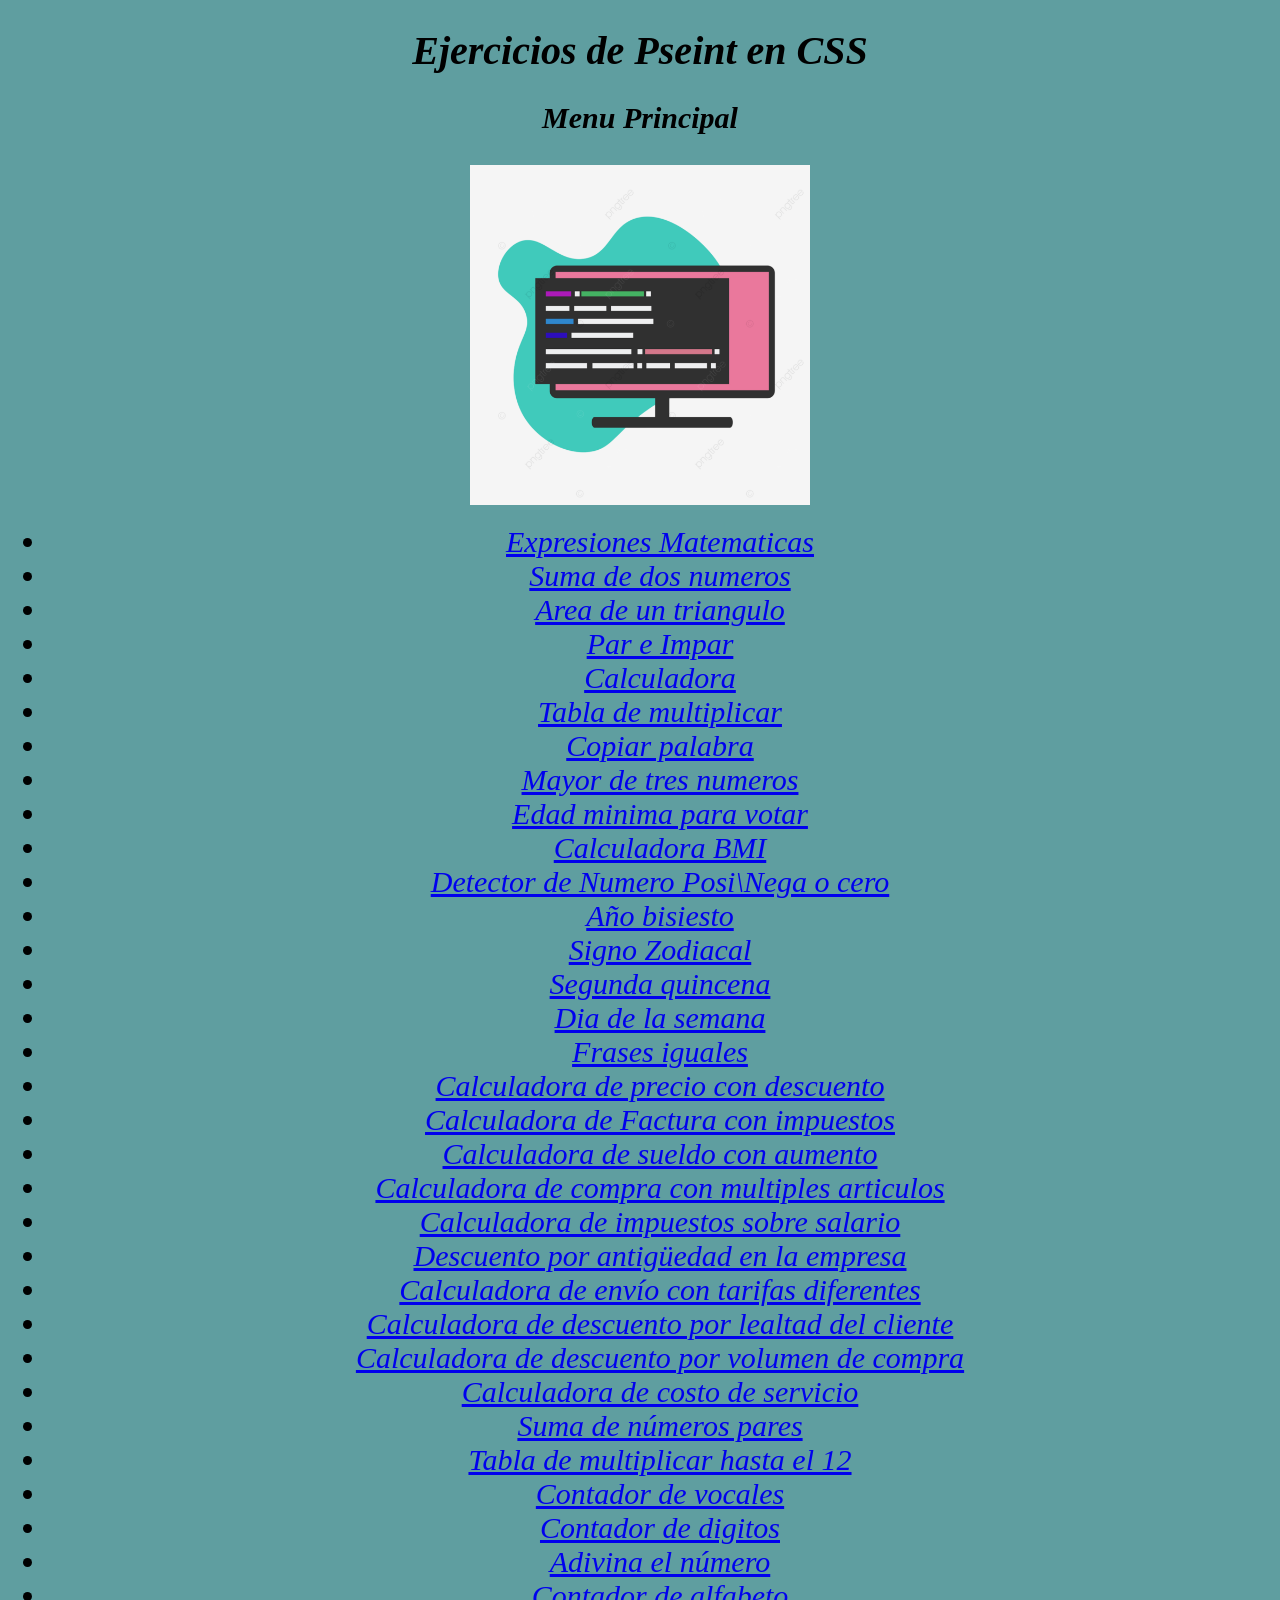
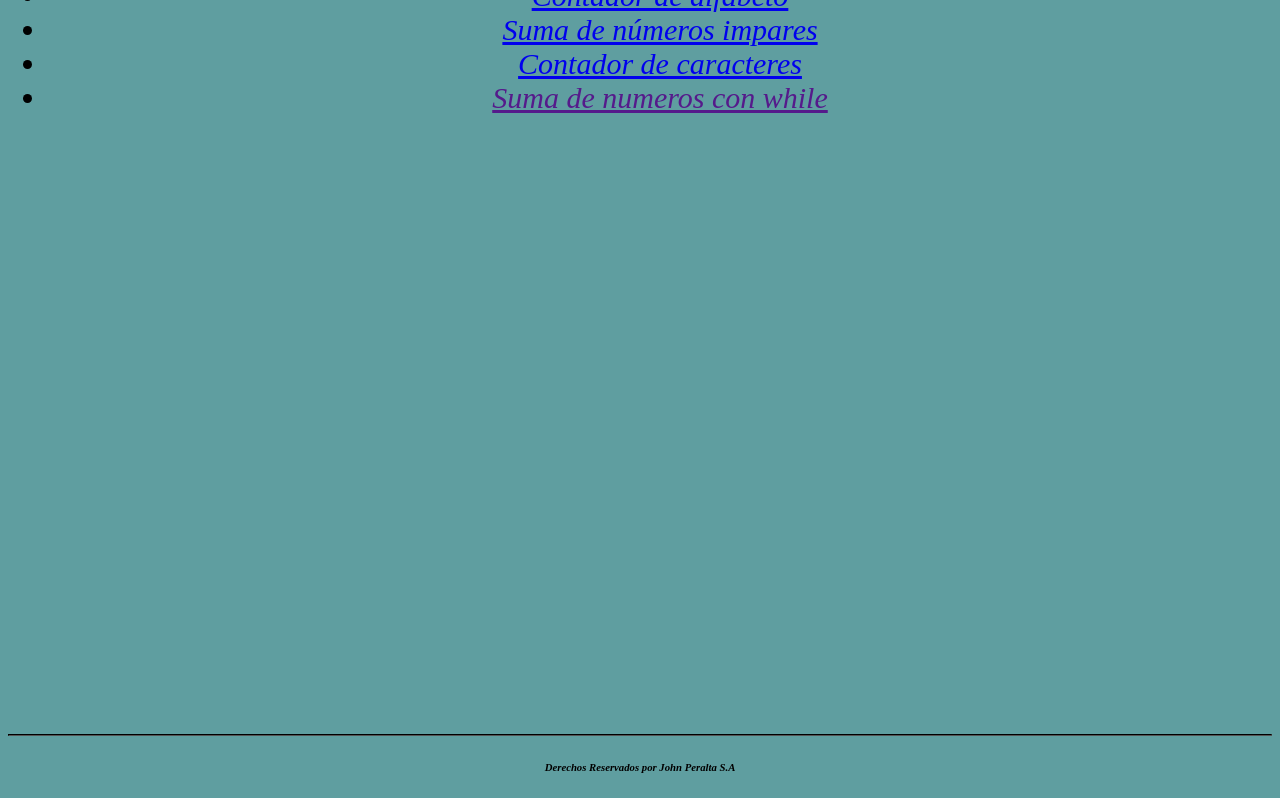
==== De Pseint a js/index.html @ 8071aa74 "Add files via upload" ====
<!DOCTYPE html>
<html lang="es">
<head>
    <meta charset="UTF-8">
    <meta name="viewport" content="width=device-width, initial-scale=1.0">
    <title>Logica B2</title>
    <link rel="stylesheet" href="./css/styles.css">
   
</head>
<body>
    <header>
        <h1>Ejercicios de Pseint en CSS</h1>
        <h2>Menu Principal</h2>

    </header>
    <img src="./img/logica pc.png" width="340px" >
    <nav>
        <ul>
            <li><a href="./pages/Expresionesmatematicas.html">Expresiones Matematicas</a></li>
            <li><a href="./pages/Sumadedosnumeros.html">Suma de dos numeros</a></li>
            <li><a href="./pages/Areatriangulo.html">Area de un triangulo</a></li>
            <li><a href="./pages/Numberimpa.html">Par e Impar</a></li>
            <li><a href="./pages/Calculadora.html">Calculadora</a></li>
            <li><a href="./pages/tablamultiplicar.html">Tabla de multiplicar</a></li>
            <li><a href="./pages/CopiarPalabra.html">Copiar palabra</a></li>
            <li><a href="./pages/Mayordetres.html">Mayor de tres numeros</a></li>
            <li><a href="./pages/Edadminima.html">Edad minima para votar</a></li>
            <li><a href="./pages/CalculadoraBMI.html">Calculadora BMI</a></li>
            <li><a href="./pages/PosiNegaCero.html">Detector de Numero Posi\Nega o cero</a></li>
            <li><a href="./pages/yearbisiesto.html">Año bisiesto</a></li>
            <li><a href="./pages/Zodiaco.html">Signo Zodiacal</a></li>
            <li><a href="./pages/Quincena.html">Segunda quincena</a></li>
            <li><a href="./pages/Diasemana.html">Dia de la semana</a></li>
            <li><a href="./pages/frasesiguales.html">Frases iguales</a></li>
            <li><a href="./pages/Calculadoradescuento.html">Calculadora de precio con descuento</a></li>
            <li><a href="./pages/CalculadoraImpuestos.html">Calculadora de Factura con impuestos</a></li>
            <li><a href="./pages/CalculadoraAumento.html">Calculadora de sueldo con aumento</a></li>
            <li><a href="./pages/calculadoramultiple.html">Calculadora de compra con multiples articulos</a></li>
            <li><a href="./pages/Cimpuestossalario.html">Calculadora de impuestos sobre salario</a></li>
            <li><a href="./pages/antiguedadempresa.html">Descuento por antigüedad en la empresa</a></li>
            <li><a href="./pages/Cenviotarifas.html">Calculadora de envío con tarifas diferentes</a></li>
            <li><a href="./pages/lealtadcliente.html">Calculadora de descuento por lealtad del cliente</a></li>
            <li><a href="./pages/descuentovolumen.html">Calculadora de descuento por volumen de compra</a></li>
            <li><a href="./pages/Costoservicio.html">Calculadora de costo de servicio</a></li>
            <li><a href="./pages/sumapares.html">Suma de números pares</a></li>
            <li><a href="./pages/MULTIPLICAR.html">Tabla de multiplicar hasta el 12</a></li>
            <li><a href="./pages/vocalescont.html">Contador de vocales</a></li>
            <li><a href="./pages/contadordigitos.html">Contador de digitos</a></li>
            <li><a href="./pages/adivina.html">Adivina el número</a></li>
            <li><a href="./pages/contadoralfabeto.html">Contador de alfabeto</a></li>
            <li><a href="./pages/sumaimpares.html">Suma de números impares</a></li>
            <li><a href="./pages/contadorcaracter.html">Contador de caracteres</a></li>
            <li><a href="">Suma de numeros con while</a></li>

        </ul>
    </nav>
    <footer>
        <hr>
        <h6>Derechos Reservados por John Peralta S.A</h6>
    </footer>
</body>
</html>
---- De Pseint a js/css/styles.css ----
body{
    background-color: cadetblue;
    text-align: center;
    font-style: italic;
    font-family: 'Open Sans';
    
}

header{
    font-size: 20px;
}

h2 {
    display: 20px;
    margin-bottom: 30px;
    
}
li{
    font-size: 30px;
}
p{
    font-style: italic;
    font-size: 30px;
    text-align: left;
    font-weight: bold;
}
h6{
    margin-top: 2%;
}
hr{
    
    margin-top: 49%;
    border-color: rgb(0, 0, 0);
}
#boton1{
   position: relative;
   right: 45%;
   margin-top: 1%;
   
 
}
#regresarfirst{
    font-size: 40px;
    border: 5px solid rgb(56, 49, 49);
    padding: 10px;
    background-color: beige;
}

#Moddperso{
    text-align: left;
}
/* para que se vea bonito el form */
.recuadro{
    display: flex;
    justify-content: center;
    align-items: center;
    gap: 5px;
    flex-wrap: wrap;
    max-width: 800px;
    margin: 10px auto;
    background-color: #fff;
    border-radius: 10px;
    padding: 20px;
    box-shadow: 0 1px 10px rgba(219, 109, 109, 0.5);
    font-size: 32px;
}
/* cuando pides numero en input */
#n1{
    width: 90%;
      padding: 15px;
      font-size: 20px;
      margin-bottom: 5px;
      border-radius: 5px;
      border: 1px solid #ccc;
}
#n2{
    width: 90%;
      padding: 15px;
      font-size: 20px;
      margin-bottom: 5px;
      border-radius: 5px;
      border: 1px solid #ccc;
}
/* para cualquier diseno de boton pero predisenado */
#botoncito{
    display: inline-block;
    padding: 7px 20px;
    background-color: rgb(73, 168, 78);
    color: #fff;
    text-decoration: none;
    border-radius: 15px;
    transition: all 0.9s ease-in-out;
    margin-top: 5%;
    margin-bottom: 2%;
    
}
.Respuesta{
    display: flex;
      justify-content: center;
      align-items: center;
      flex-wrap: wrap;
      max-width: 100%;
      margin: 0 auto;
      color:rgb(0, 0, 0);
      font-weight: bold;
      font-size: 25px;
      background-color: rgb(108, 220, 151);
      border-radius: 10px;
      padding: 20px;
      box-shadow: 0 5px 10px rgba(12, 2, 2, 0.5);
      margin-top: 5%;
}

#operador{
    width: 90%;
      padding: 15px;
      font-size: 20px;
      margin-bottom: 5px;
      border-radius: 5px;
      border: 1px solid #ccc;
}
#n3{
    width: 90%;
      padding: 15px;
      font-size: 20px;
      margin-bottom: 5px;
      border-radius: 5px;
      border: 1px solid #ccc;
}
#enunciado{
    width: 90%;
      padding: 15px;
      font-size: 20px;
      margin-bottom: 5px;
      border-radius: 5px;
      border: 1px solid #634040;
}
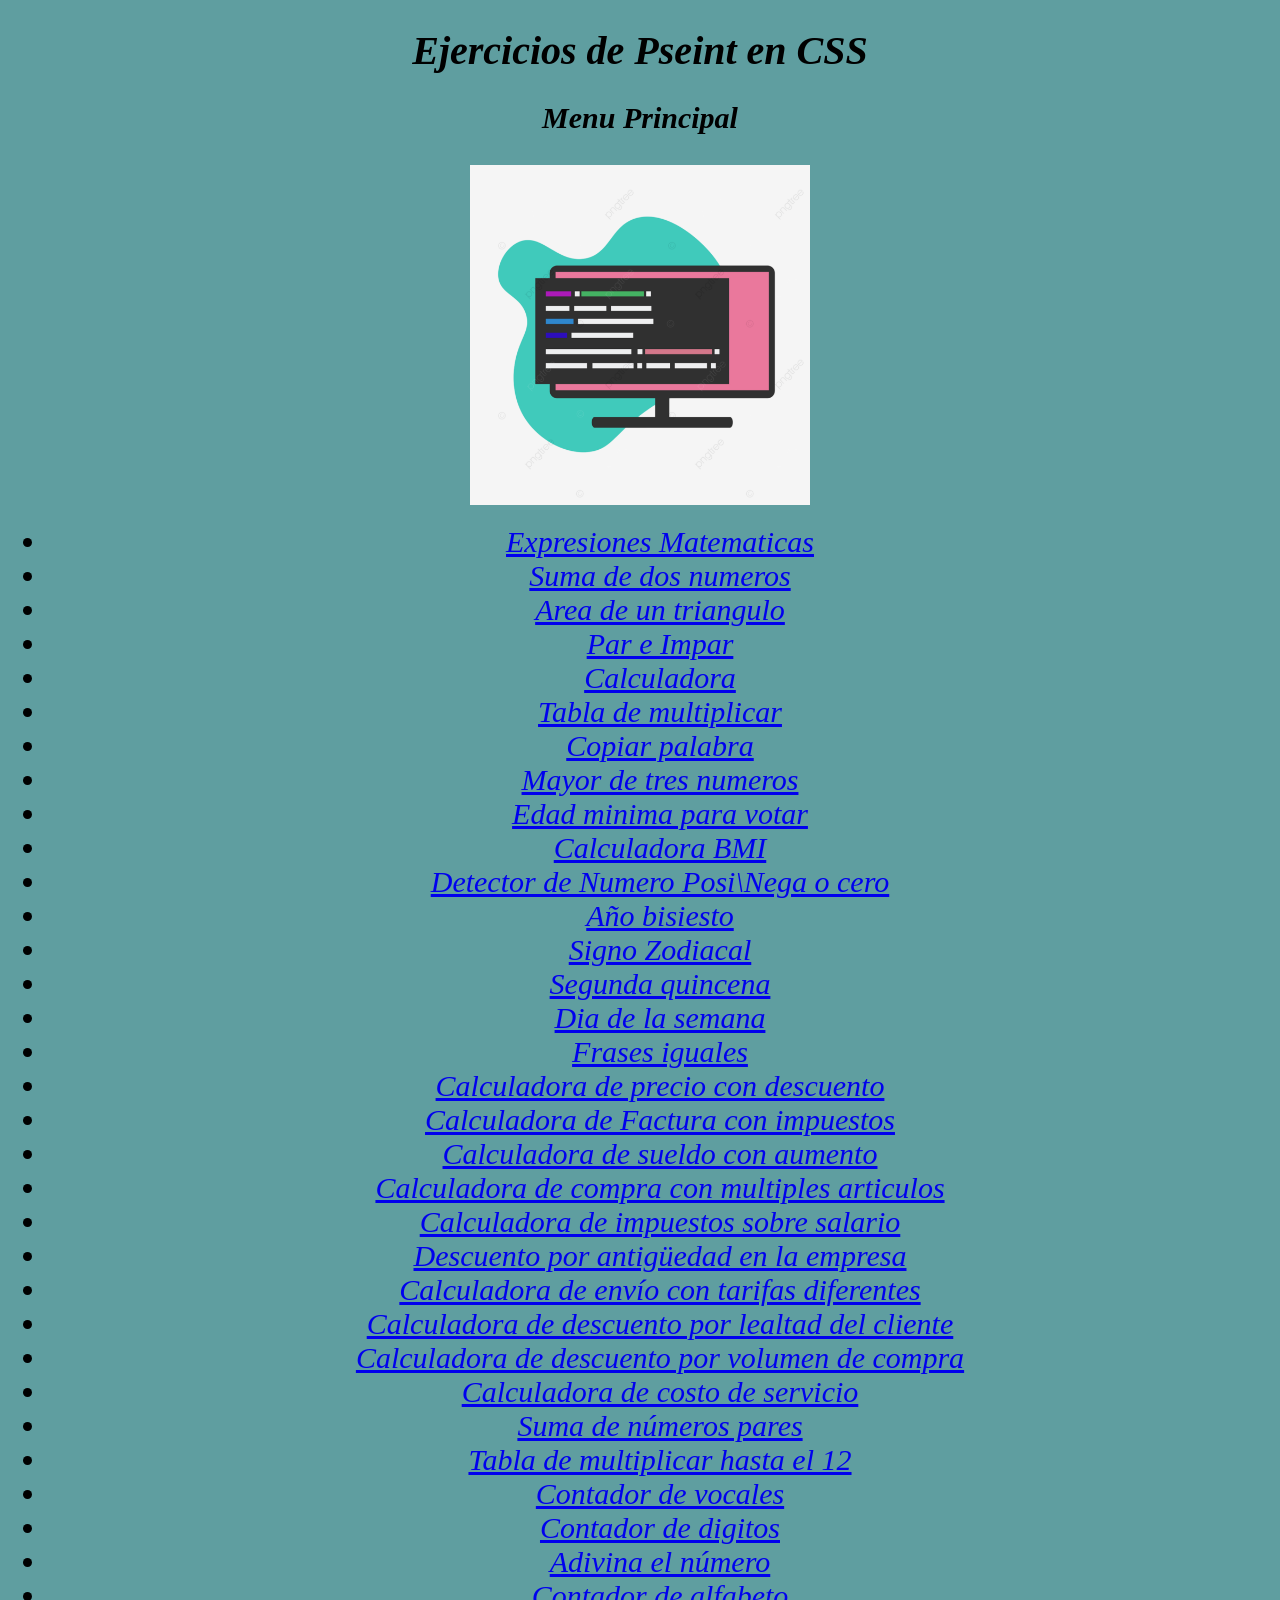
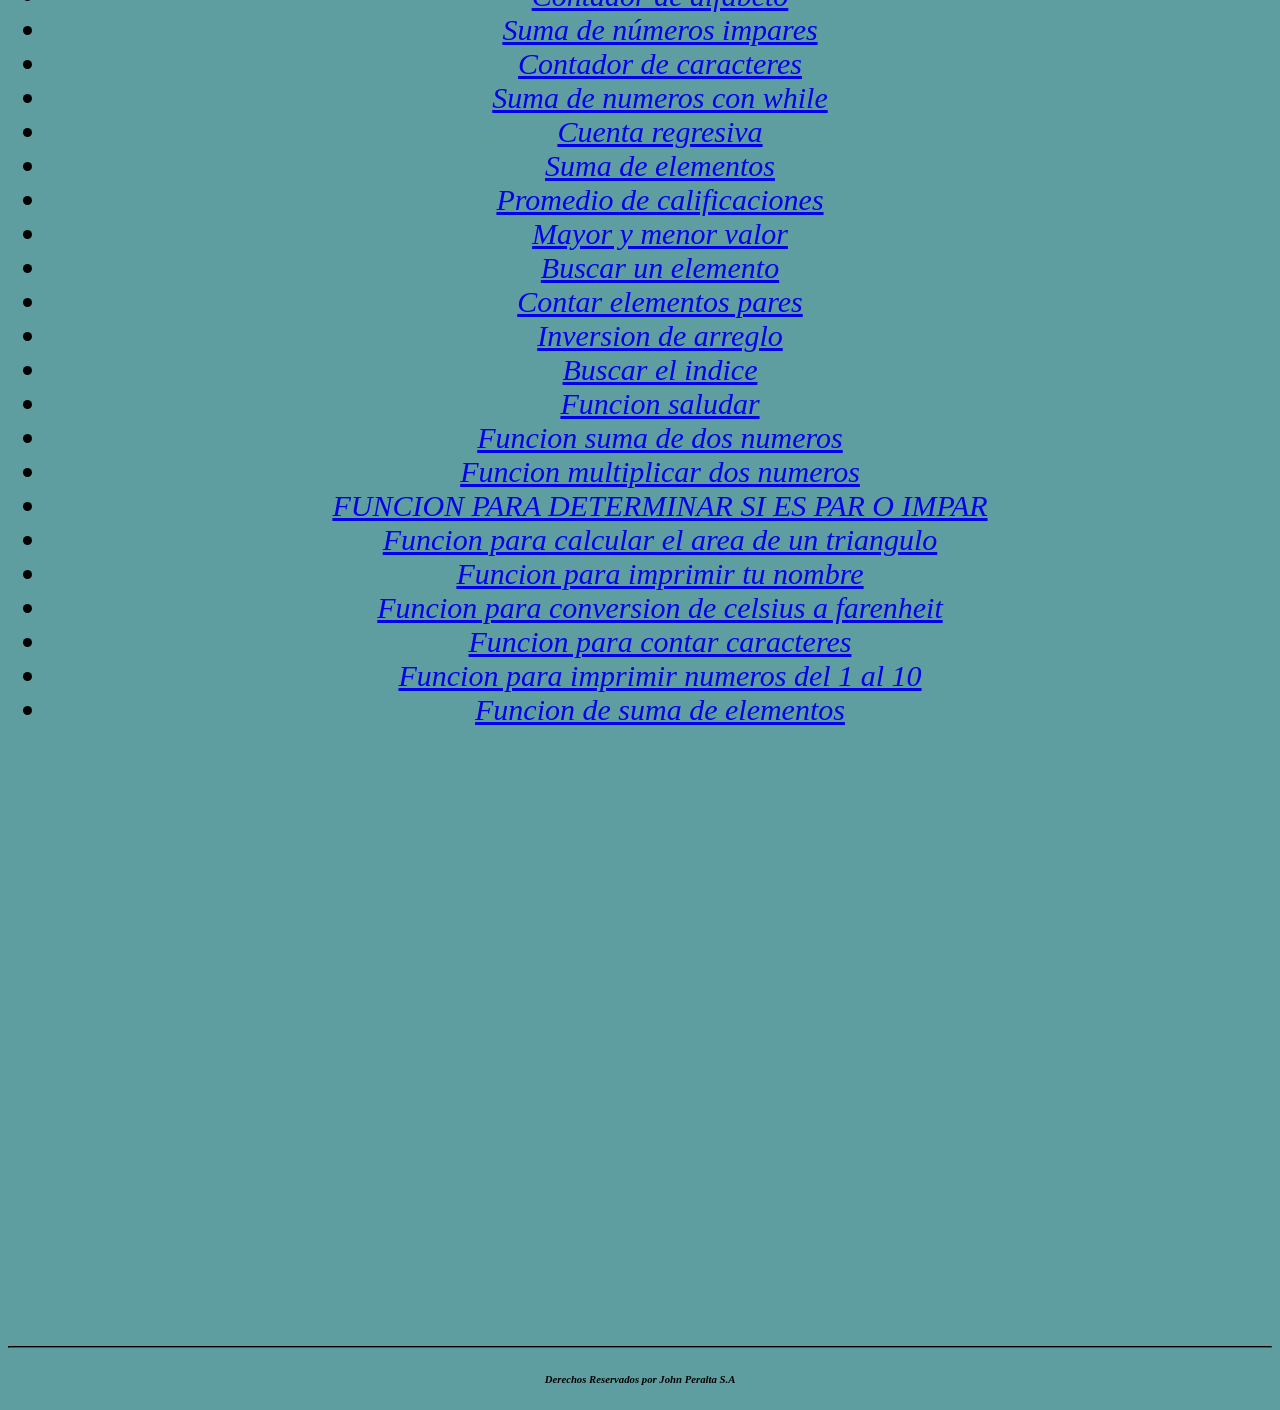
==== commit 5b887908: "Add files via upload" ====
--- a/De Pseint a js/index.html
+++ b/De Pseint a js/index.html
@@ -50,7 +50,25 @@
             <li><a href="./pages/contadoralfabeto.html">Contador de alfabeto</a></li>
             <li><a href="./pages/sumaimpares.html">Suma de números impares</a></li>
             <li><a href="./pages/contadorcaracter.html">Contador de caracteres</a></li>
-            <li><a href="">Suma de numeros con while</a></li>
+            <li><a href="./pages/sumanumwhile.html">Suma de numeros con while</a></li>
+            <li><a href="./pages2/cuentaregresiva.html">Cuenta regresiva</a></li>
+            <li><a href="./pages2/SUMAELEMENTOS.html">Suma de elementos</a></li>
+            <li><a href="./pages2/Promediocali.html">Promedio de calificaciones</a></li>
+            <li><a href="./pages2/maxmin.html">Mayor y menor valor</a></li>
+            <li><a href="./pages2/Buscarelemento.html">Buscar un elemento</a></li>
+            <li><a href="./pages2/elementospares.html">Contar elementos pares</a></li>
+            <li><a href="./pages2/inversion.html">Inversion de arreglo</a></li>
+            <li><a href="./pages2/indice.html">Buscar el indice</a></li>
+            <li><a href="./pages2/funcionsaludar.html">Funcion saludar</a></li>
+            <li><a href="./pages2/FUNCIONSUMADOS.html">Funcion suma de dos numeros</a></li>
+            <li><a href="./pages2/FUNCIONMULTIPLICAR.html">Funcion multiplicar dos numeros</a></li>
+            <li><a href="./pages2/FUNCIONPARIMPAR.html">FUNCION PARA DETERMINAR SI ES PAR O IMPAR</a></li>
+            <li><a href="./pages2/FUNCIONAREATRI.html">Funcion para calcular el area de un triangulo</a></li>
+            <li><a href="./pages2/FUNCIONIMPRIMIRN.html">Funcion para imprimir tu nombre</a></li>
+            <li><a href="./pages2/FUNCIONCONVERSION.html">Funcion para conversion de celsius a farenheit</a></li>
+            <li><a href="./pages2/FUNCIONCARACTERES.html">Funcion para contar caracteres</a></li>
+            <li><a href="./pages2/FUNCION1AL10.html">Funcion para imprimir numeros del 1 al 10</a></li>
+            <li><a href="./pages2/FUNCIONSUMAELEMENTOS.html">Funcion de suma de elementos</a></li>
 
         </ul>
     </nav>
